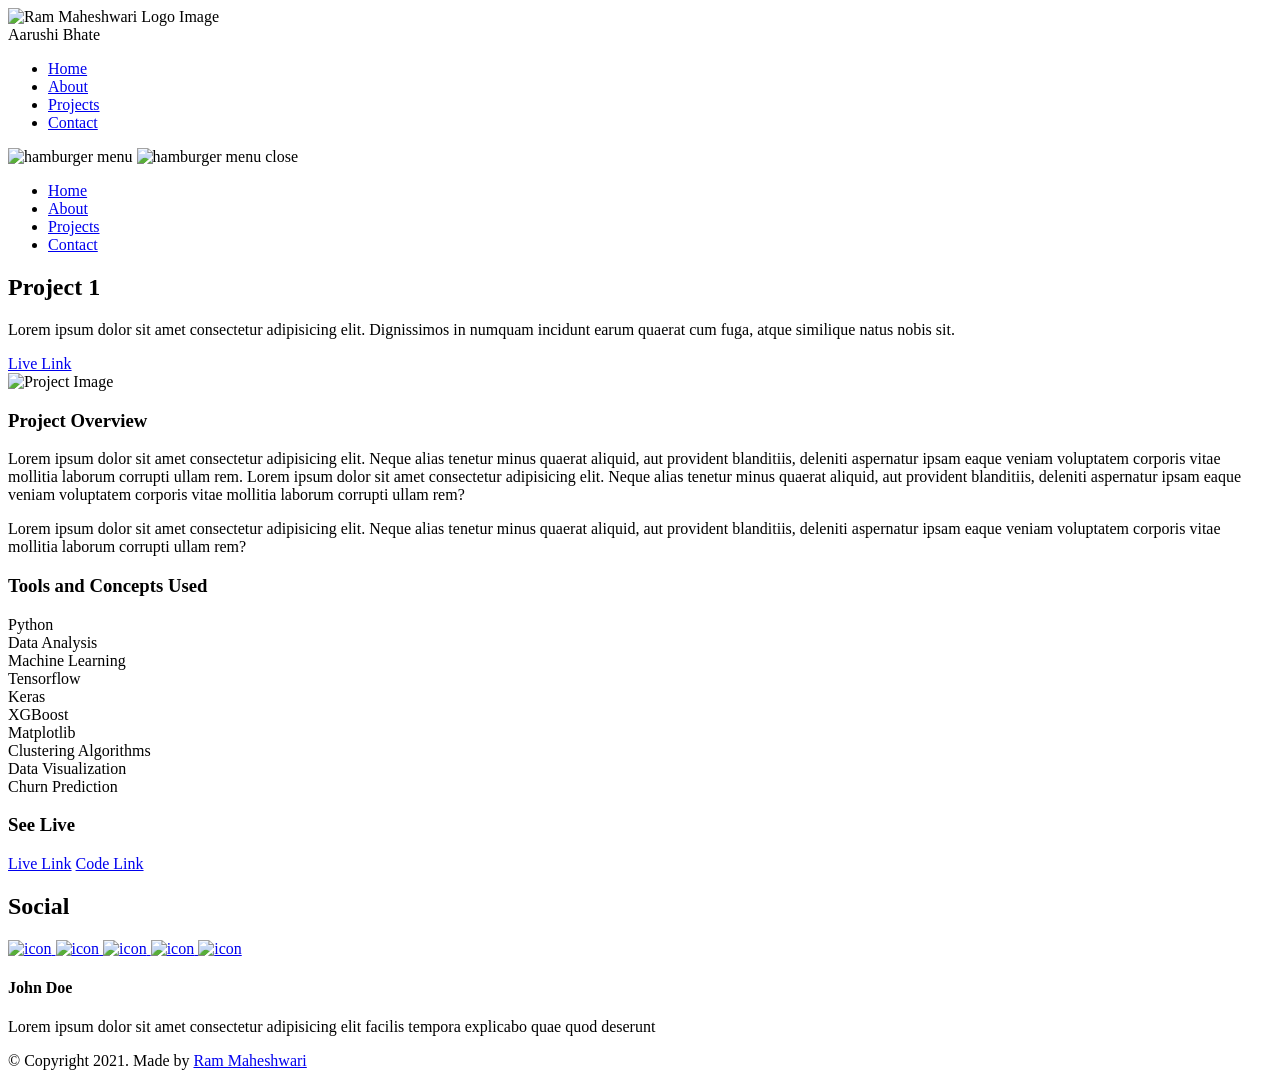
==== project-1.html @ 97e2a188 "Update project-1.html" ====
<!DOCTYPE html>
<html lang="en">
  <head>
    <meta charset="UTF-8" />
    <meta name="viewport" content="width=device-width, initial-scale=1.0" />
    <meta http-equiv="X-UA-Compatible" content="ie=edge" />
    <title>Case Study of Project 1</title>
    <meta name="description" content="Case study page of Project" />

    <link rel="stylesheet" href="css/style.css" />

    <link rel="preconnect" href="https://fonts.googleapis.com" />
    <link rel="preconnect" href="https://fonts.gstatic.com" crossorigin />
    <link
      href="https://fonts.googleapis.com/css2?family=Source+Sans+Pro:wght@400;600;700;900&display=swap"
      rel="stylesheet"
    />
  </head>
  <body>
    <header class="header">
      <div class="header__content">
        <div class="header__logo-container">
          <div class="header__logo-img-cont">
            <img
              src="./assets/png/john-doe.png"
              alt="Ram Maheshwari Logo Image"
              class="header__logo-img"
            />
          </div>
          <span class="header__logo-sub">Aarushi Bhate</span>
        </div>
        <div class="header__main">
          <ul class="header__links">
            <li class="header__link-wrapper">
              <a href="./index.html" class="header__link"> Home </a>
            </li>
            <li class="header__link-wrapper">
              <a href="./index.html#about" class="header__link">About </a>
            </li>
            <li class="header__link-wrapper">
              <a href="./index.html#projects" class="header__link">
                Projects
              </a>
            </li>
            <li class="header__link-wrapper">
              <a href="./index.html#contact" class="header__link"> Contact </a>
            </li>
          </ul>
          <div class="header__main-ham-menu-cont">
            <img
              src="./assets/svg/ham-menu.svg"
              alt="hamburger menu"
              class="header__main-ham-menu"
            />
            <img
              src="./assets/svg/ham-menu-close.svg"
              alt="hamburger menu close"
              class="header__main-ham-menu-close d-none"
            />
          </div>
        </div>
      </div>
      <div class="header__sm-menu">
        <div class="header__sm-menu-content">
          <ul class="header__sm-menu-links">
            <li class="header__sm-menu-link">
              <a href="./index.html"> Home </a>
            </li>

            <li class="header__sm-menu-link">
              <a href="./index.html#about"> About </a>
            </li>

            <li class="header__sm-menu-link">
              <a href="./index.html#projects"> Projects </a>
            </li>

            <li class="header__sm-menu-link">
              <a href="./index.html#contact"> Contact </a>
            </li>
          </ul>
        </div>
      </div>
    </header>
    <section class="project-cs-hero">
      <div class="project-cs-hero__content">
        <h1 class="heading-primary">Project 1</h1>
        <div class="project-cs-hero__info">
          <p class="text-primary">
            Lorem ipsum dolor sit amet consectetur adipisicing elit. Dignissimos
            in numquam incidunt earum quaerat cum fuga, atque similique natus
            nobis sit.
          </p>
        </div>
        <div class="project-cs-hero__cta">
          <a href="#" class="btn btn--bg" target="_blank">Live Link</a>
        </div>
      </div>
    </section>
    <section class="project-details">
      <div class="main-container">
        <div class="project-details__content">
          <div class="project-details__showcase-img-cont">
            <img
              src="./assets/jpeg/project-mockup-example.jpeg"
              alt="Project Image"
              class="project-details__showcase-img"
            />
          </div>
          <div class="project-details__content-main">
            <div class="project-details__desc">
              <h3 class="project-details__content-title">Project Overview</h3>
              <p class="project-details__desc-para">
                Lorem ipsum dolor sit amet consectetur adipisicing elit. Neque
                alias tenetur minus quaerat aliquid, aut provident blanditiis,
                deleniti aspernatur ipsam eaque veniam voluptatem corporis vitae
                mollitia laborum corrupti ullam rem. Lorem ipsum dolor sit amet
                consectetur adipisicing elit. Neque alias tenetur minus quaerat
                aliquid, aut provident blanditiis, deleniti aspernatur ipsam
                eaque veniam voluptatem corporis vitae mollitia laborum corrupti
                ullam rem?
              </p>
              <p class="project-details__desc-para">
                Lorem ipsum dolor sit amet consectetur adipisicing elit. Neque
                alias tenetur minus quaerat aliquid, aut provident blanditiis,
                deleniti aspernatur ipsam eaque veniam voluptatem corporis vitae
                mollitia laborum corrupti ullam rem?
              </p>
            </div>
            <div class="project-details__tools-used">
              <h3 class="project-details__content-title">Tools and Concepts Used</h3>
              <div class="skills">
                <div class="skills__skill">Python</div>
                <div class="skills__skill">Data Analysis</div>
                <div class="skills__skill">Machine Learning</div>
                <div class="skills__skill">Tensorflow</div>
                <div class="skills__skill">Keras</div>
                <div class="skills__skill">XGBoost</div>
                <div class="skills__skill">Matplotlib</div>
                <div class="skills__skill">Clustering Algorithms</div>
                <div class="skills__skill">Data Visualization</div>
                <div class="skills__skill">Churn Prediction</div>
              </div>
            </div>
            <div class="project-details__links">
              <h3 class="project-details__content-title">See Live</h3>
              <a
                href="#"
                class="btn btn--med btn--theme project-details__links-btn"
                target="_blank"
                >Live Link</a
              >
              <a
                href="#"
                class="btn btn--med btn--theme-inv project-details__links-btn"
                target="_blank"
                >Code Link</a
              >
            </div>
          </div>
        </div>
      </div>
    </section>
    <footer class="main-footer">
      <div class="main-container">
        <div class="main-footer__upper">
          <div class="main-footer__row main-footer__row-1">
            <h2 class="heading heading-sm main-footer__heading-sm">
              <span>Social</span>
            </h2>
            <div class="main-footer__social-cont">
              <a target="_blank" rel="noreferrer" href="#">
                <img
                  class="main-footer__icon"
                  src="./assets/png/linkedin-ico.png"
                  alt="icon"
                />
              </a>
              <a target="_blank" rel="noreferrer" href="#">
                <img
                  class="main-footer__icon"
                  src="./assets/png/github-ico.png"
                  alt="icon"
                />
              </a>
              <a target="_blank" rel="noreferrer" href="#">
                <img
                  class="main-footer__icon"
                  src="./assets/png/twitter-ico.png"
                  alt="icon"
                />
              </a>
              <a target="_blank" rel="noreferrer" href="#">
                <img
                  class="main-footer__icon"
                  src="./assets/png/yt-ico.png"
                  alt="icon"
                />
              </a>
              <a target="_blank" rel="noreferrer" href="#">
                <img
                  class="main-footer__icon main-footer__icon--mr-none"
                  src="./assets/png/insta-ico.png"
                  alt="icon"
                />
              </a>
            </div>
          </div>
          <div class="main-footer__row main-footer__row-2">
            <h4 class="heading heading-sm text-lt">John Doe</h4>
            <p class="main-footer__short-desc">
              Lorem ipsum dolor sit amet consectetur adipisicing elit facilis
              tempora explicabo quae quod deserunt
            </p>
          </div>
        </div>

        <div class="main-footer__lower">
          &copy; Copyright 2021. Made by
          <a rel="noreferrer" target="_blank" href="https://rammaheshwari.com"
            >Ram Maheshwari</a
          >
        </div>
      </div>
    </footer>
    <script src="./index.js"></script>
  </body>
</html>
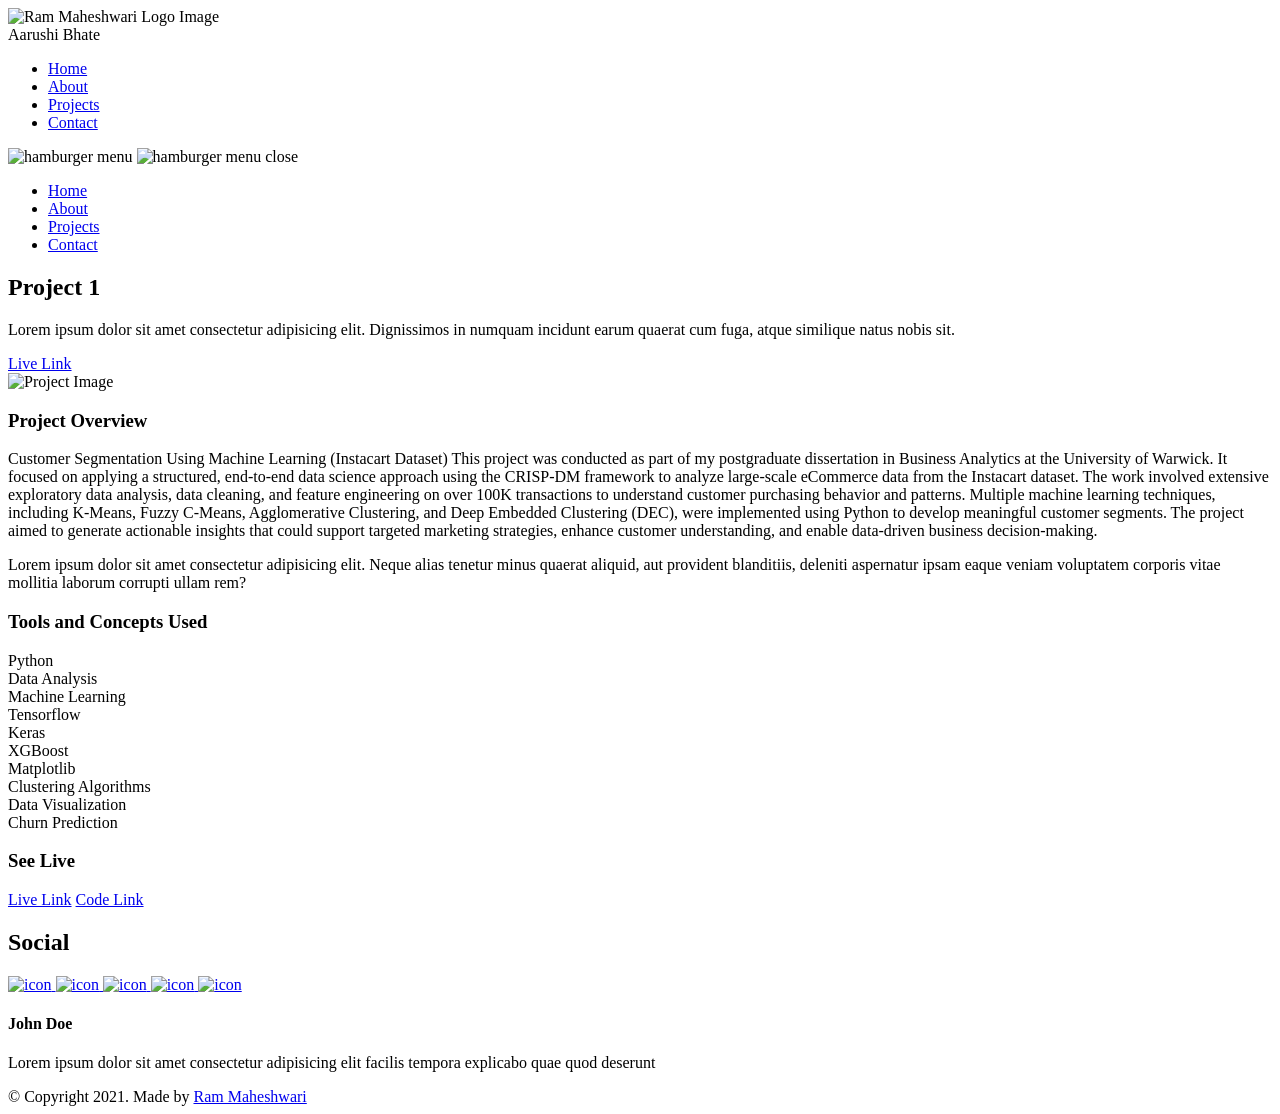
==== commit 385678f7: "Update project-1.html project 1 description" ====
--- a/project-1.html
+++ b/project-1.html
@@ -111,14 +111,24 @@
             <div class="project-details__desc">
               <h3 class="project-details__content-title">Project Overview</h3>
               <p class="project-details__desc-para">
-                Lorem ipsum dolor sit amet consectetur adipisicing elit. Neque
-                alias tenetur minus quaerat aliquid, aut provident blanditiis,
-                deleniti aspernatur ipsam eaque veniam voluptatem corporis vitae
-                mollitia laborum corrupti ullam rem. Lorem ipsum dolor sit amet
-                consectetur adipisicing elit. Neque alias tenetur minus quaerat
-                aliquid, aut provident blanditiis, deleniti aspernatur ipsam
-                eaque veniam voluptatem corporis vitae mollitia laborum corrupti
-                ullam rem?
+                Customer Segmentation Using Machine Learning (Instacart Dataset)
+                This project was conducted as part of my postgraduate dissertation 
+                in Business Analytics at the University of Warwick. It focused on 
+                applying a structured, end-to-end data science approach using the 
+                CRISP-DM framework to analyze large-scale eCommerce data from the 
+                Instacart dataset. 
+                
+                The work involved extensive exploratory data 
+                analysis, data cleaning, and feature engineering on over 100K 
+                transactions to understand customer purchasing behavior and patterns. 
+                Multiple machine learning techniques, including K-Means, Fuzzy C-Means,
+                Agglomerative Clustering, and Deep Embedded Clustering (DEC), were 
+                implemented using Python to develop meaningful customer segments. 
+                
+                The project aimed to generate actionable insights that could support 
+                targeted marketing strategies, enhance customer understanding, and 
+                enable data-driven business decision-making.
+
               </p>
               <p class="project-details__desc-para">
                 Lorem ipsum dolor sit amet consectetur adipisicing elit. Neque
